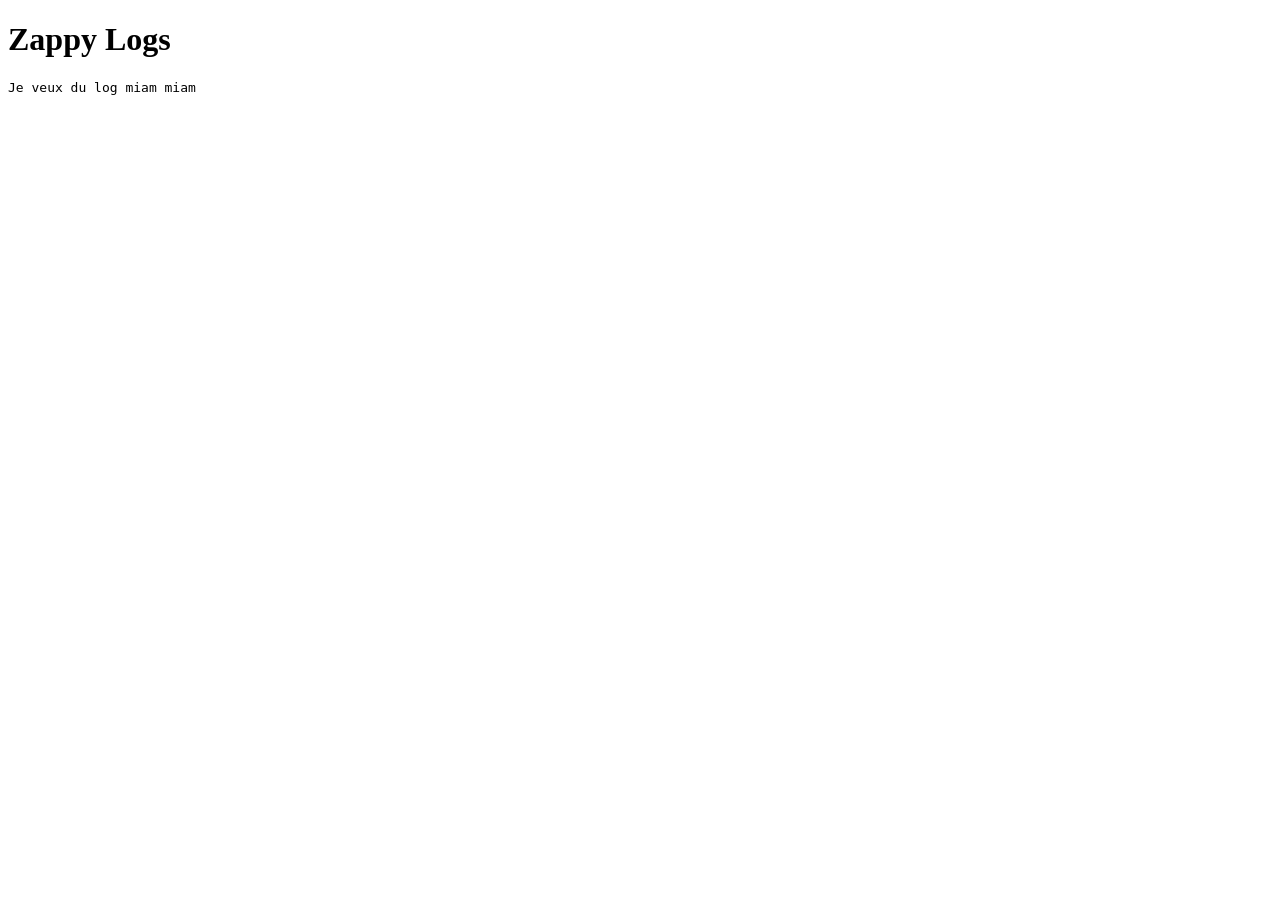
==== bonus/templates/index.html @ 7cdf1899 "[ADD] petite base html [FIX] .gitignore mais enfin une base de serv" ====
<!DOCTYPE html>
<html lang="fr">
<head>
  <meta charset="UTF-8" />
  <title>Zappy Logs</title>
</head>
<body>
  <h1>Zappy Logs</h1>
  <pre id="logs">Je veux du log miam miam</pre>
  <script>
    let cursor = 0;
    async function poll() {
      const res = await fetch(`/logs?since=${cursor}`); // à regrder demain il y a un prblm
      const data = await res.json();
      if (data.logs.length > 0) {
        cursor = data.total;
        data.logs.forEach(log => {
          document.getElementById("logs").textContent += `[${log.timestamp}] ${log.level} ${log.message}\n`;
        });
      }
    }
    setInterval(poll, 1000);
    poll();
  </script>
</body>
</html>
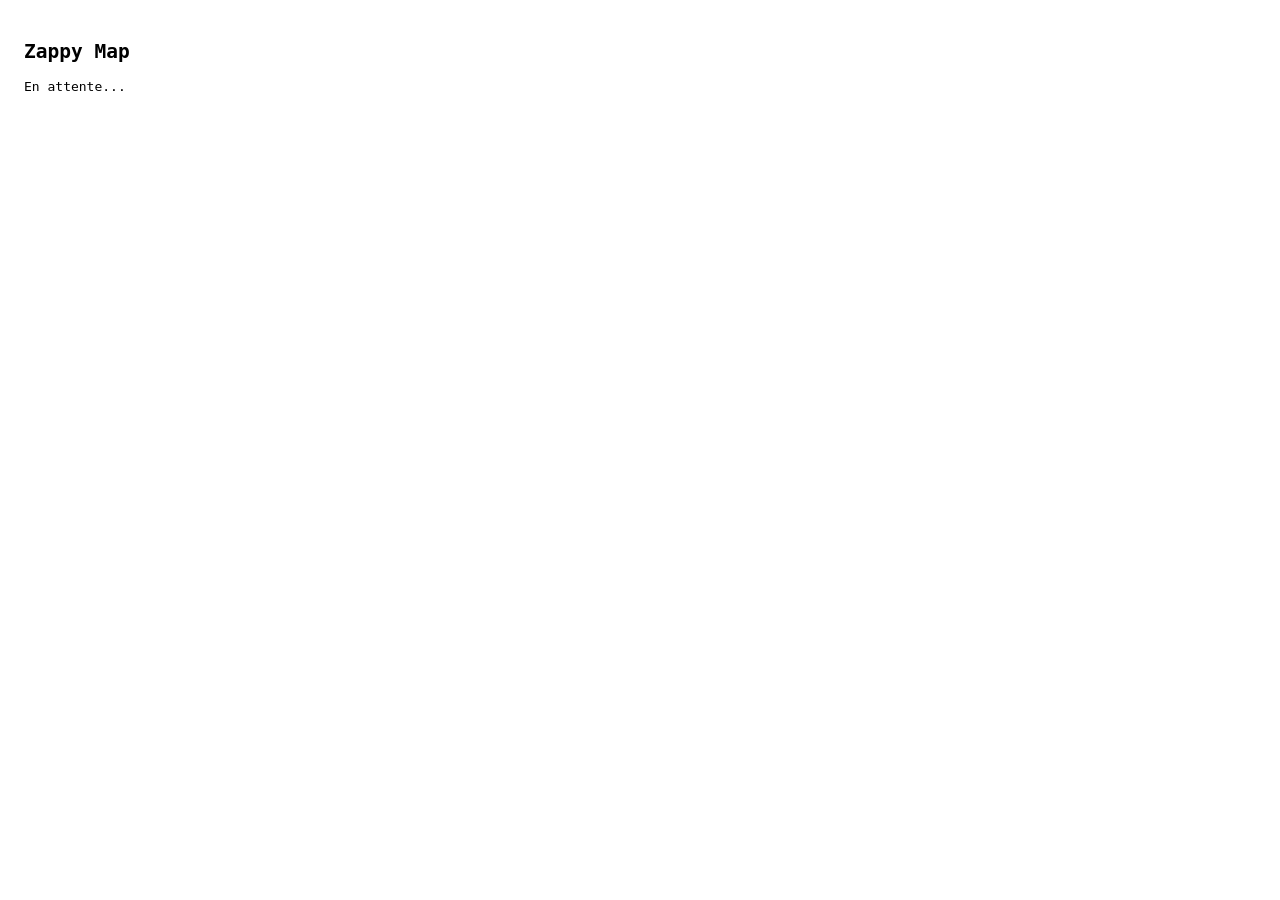
==== commit 3ebf3890: "[FIX/ADD] logic for tile" ====
--- a/bonus/templates/index.html
+++ b/bonus/templates/index.html
@@ -2,22 +2,44 @@
 <html lang="fr">
 <head>
   <meta charset="UTF-8" />
-  <title>Zappy Logs</title>
+  <title>Zappy Map</title>
+  <style>
+    body{font-family: monospace; padding: 16px;}
+    table{border-collapse: collapse;}
+    td{
+      width: 32px; height: 32px;
+      border: 1px solid #ccc;
+      text-align: center; vertical-align: middle;
+      font-size: 11px;
+    }
+    td.player{background: #d0eaff;}
+    td a{display: block; width: 100%; height: 100%; color: inherit; text-decoration: none;}
+  </style>
 </head>
 <body>
-  <h1>Zappy Logs</h1>
-  <pre id="logs">Je veux du log miam miam</pre>
+  <h2>Zappy Map</h2>
+  <p id="info">En attente...</p>
+  <table id="map"></table>
   <script>
-    let cursor = 0;
     async function poll() {
-      const res = await fetch(`/logs?since=${cursor}`); // à regrder demain il y a un prblm
-      const data = await res.json();
-      if (data.logs.length > 0) {
-        cursor = data.total;
-        data.logs.forEach(log => {
-          document.getElementById("logs").textContent += `[${log.timestamp}] ${log.level} ${log.message}\n`;
-        });
+      const data = await fetch('/state').then(r => r.json());
+      if (!data.width)
+        return;
+      document.getElementById('info').textContent =
+        `${data.width}x${data.height} | teams: ${data.teams.join(', ')} | players: ${Object.keys(data.players).length}`;
+      const cells = {};
+      for (const [id, p] of Object.entries(data.players))
+        cells[`${p.x},${p.y}`] = (cells[`${p.x},${p.y}`] || '') + `#${id}`;
+      let html = '';
+      for (let y = 0; y < data.height; y++) {
+        html += '<tr>';
+        for (let x = 0; x < data.width; x++) {
+          const p = cells[`${x},${y}`];
+          html += `<td class="${p ? 'player' : ''}"><a href="/tile/${x}/${y}">${p || ''}</a></td>`;
+        }
+        html += '</tr>';
       }
+      document.getElementById('map').innerHTML = html;
     }
     setInterval(poll, 1000);
     poll();
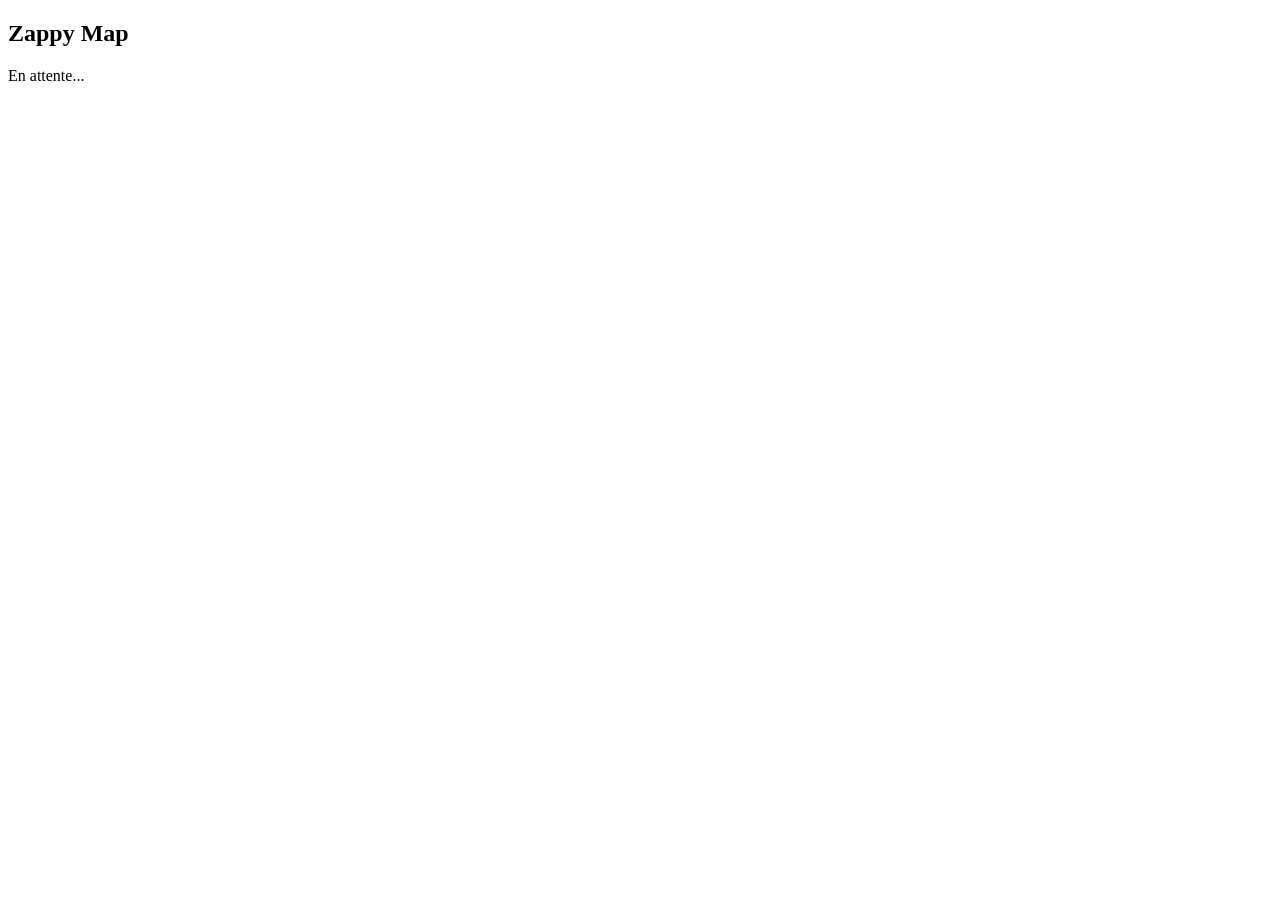
==== commit 7c3ddcae: "[FIX] clean html" ====
--- a/bonus/templates/index.html
+++ b/bonus/templates/index.html
@@ -3,46 +3,12 @@
 <head>
   <meta charset="UTF-8" />
   <title>Zappy Map</title>
-  <style>
-    body{font-family: monospace; padding: 16px;}
-    table{border-collapse: collapse;}
-    td{
-      width: 32px; height: 32px;
-      border: 1px solid #ccc;
-      text-align: center; vertical-align: middle;
-      font-size: 11px;
-    }
-    td.player{background: #d0eaff;}
-    td a{display: block; width: 100%; height: 100%; color: inherit; text-decoration: none;}
-  </style>
+  <link rel="stylesheet" href="/static/styles.css">
 </head>
 <body>
   <h2>Zappy Map</h2>
   <p id="info">En attente...</p>
   <table id="map"></table>
-  <script>
-    async function poll() {
-      const data = await fetch('/state').then(r => r.json());
-      if (!data.width)
-        return;
-      document.getElementById('info').textContent =
-        `${data.width}x${data.height} | teams: ${data.teams.join(', ')} | players: ${Object.keys(data.players).length}`;
-      const cells = {};
-      for (const [id, p] of Object.entries(data.players))
-        cells[`${p.x},${p.y}`] = (cells[`${p.x},${p.y}`] || '') + `#${id}`;
-      let html = '';
-      for (let y = 0; y < data.height; y++) {
-        html += '<tr>';
-        for (let x = 0; x < data.width; x++) {
-          const p = cells[`${x},${y}`];
-          html += `<td class="${p ? 'player' : ''}"><a href="/tile/${x}/${y}">${p || ''}</a></td>`;
-        }
-        html += '</tr>';
-      }
-      document.getElementById('map').innerHTML = html;
-    }
-    setInterval(poll, 1000);
-    poll();
-  </script>
+  <script src="/static/script.js"></script>
 </body>
 </html>
